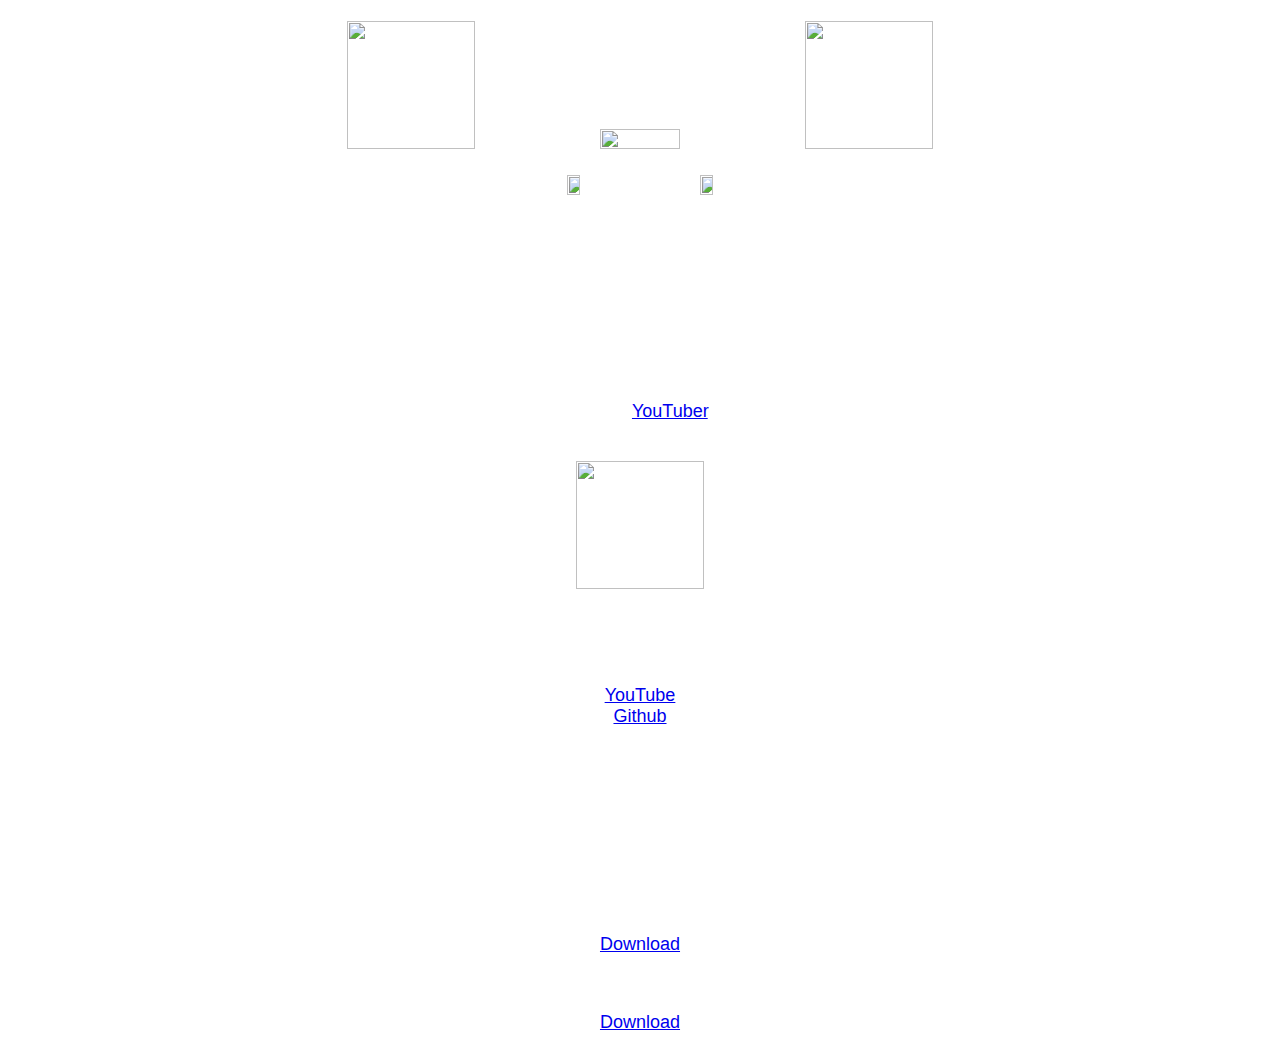
==== oldversion/index.html @ b7323169 "Added option to go back to new version" ====
<!DOCTYPE html>
<html>
<head>
<meta name="viewport" content="width=device-width, initial-scale=1.0">
<style>

body {
  margin: 0;
  font-family: "Comic Sans MS", sans-serif;
  font-size: large;
  background-image: url("background.gif");
  background-repeat: no-repeat;
  background-size: cover;
  color: white;
}

</style>
</head>
<body>
<div class="content" id="content">
    <center>
    <br> 
    <img src="internet-explorer.gif" width="128" height="128">
    <img src="construction.gif" width="25%" height="10%">
    <img src="internet-explorer.gif" width="128" height="128">
    <br>
    <br>
    <img src="ie-ad.gif" width="10%" height="10%">
    <a href="https://www.debian.org">
      <img src="button-1.gif" width="10%" height="10%">
    </a>
    <div id="#">
        <h1>Welcome!</h1>
        <p>Welcome to my Website!</p>
    </div>
    <div id="#about">
        <h1>About</h1>
        <div class="row">
            <div class="column">
                <p>Hi! My name is BreadTelepoter. I am a <a href="https://www.youtube.com/channel/UC_WotffgubWjPuokLVguJzw">YouTuber</a>, developer and computer nerd!<br>I like messing with computers and viruses. I can program in: C, C++, C#, HTML, Javascript, CSS and Python.</p>
            </div>
            <div class="column">
                <img src="Windows98.gif" width="128" height="128">
            </div>  
          </div>
    </div>
    <div id="#links">
      <h1>Links</h1>
      <a href="https://www.youtube.com/channel/UC_WotffgubWjPuokLVguJzw">YouTube</a> 
      <br>
      <a href="https://www.github.com/BreadTeleporter/">Github</a>
    </div>
    <div id="#downloads">
        <h1>Downloads</h1>
        <p>Welcome to the downloads page! Here you can download random things I have made</p>
        <br>
        <p>Disable Microsoft Family on Windows 10+ (Requires python 3+)</p>
        <a href="downloads/msfampatcher.py">Download</a>
        <p>SoldierVirus 1.0</p>
        <a href="downloads/SoldierVirus.exe">Download</a>
        <br>
      </center>
    </div>
    <a onclick="DeleteCookie()">Go back to new version</a>
    <script>
      function DeleteCookie{
        document.cookie = "oldversion=; expires=passedDate"
      }
    </script>
</div>
</body>
</html>
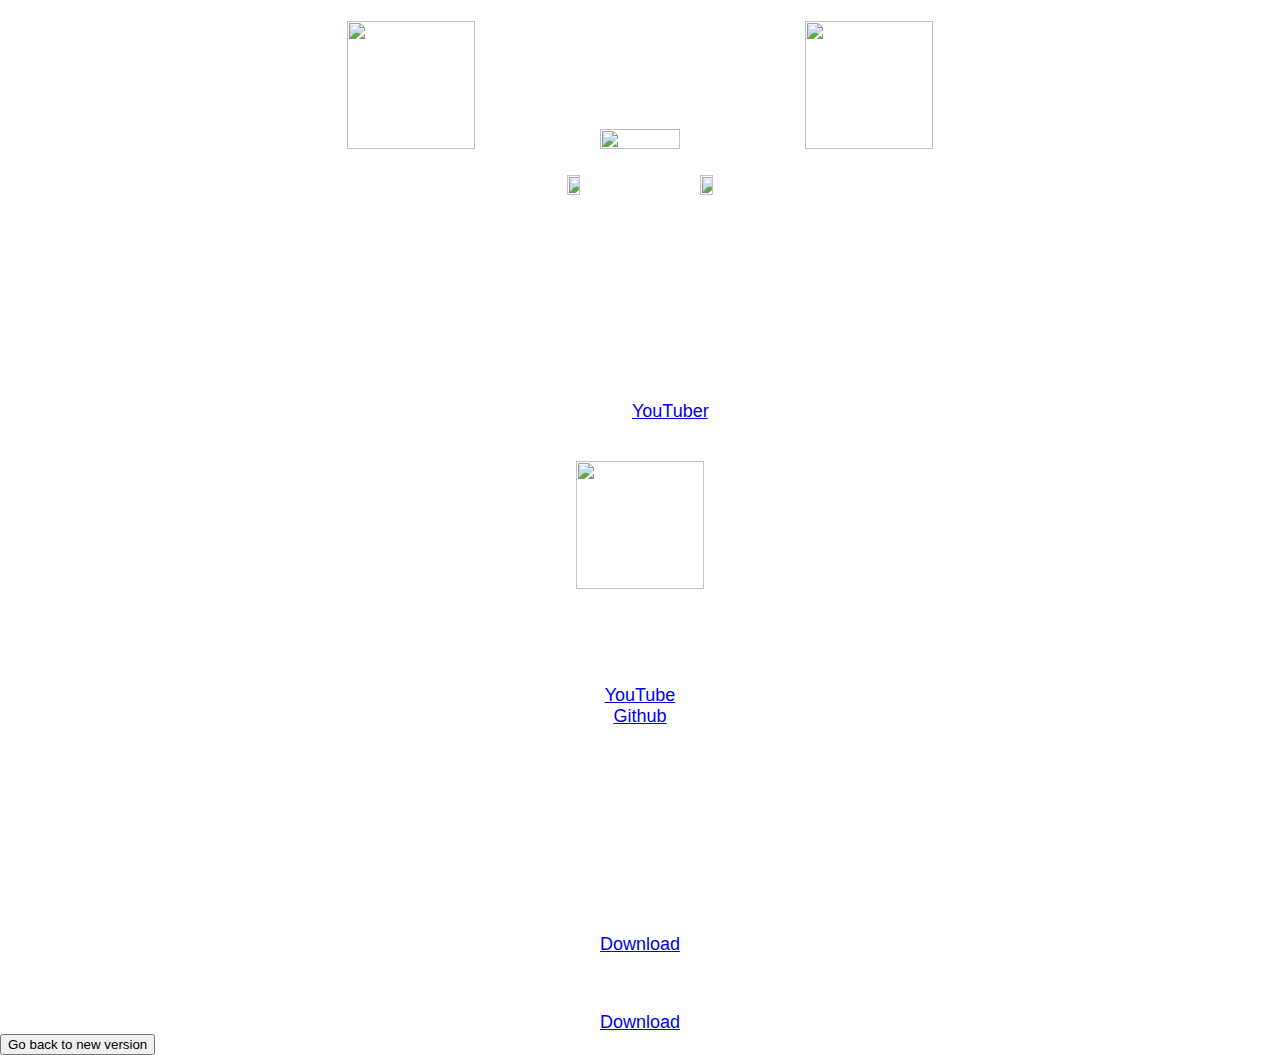
==== commit 8e44a4dd: "Fixed the button to go to new version" ====
--- a/oldversion/index.html
+++ b/oldversion/index.html
@@ -61,7 +61,7 @@
         <br>
       </center>
     </div>
-    <a onclick="DeleteCookie()">Go back to new version</a>
+    <button type="button" onclick="DeleteCookie()">Go back to new version</button>
     <script>
       function DeleteCookie{
         document.cookie = "oldversion=; expires=passedDate"
